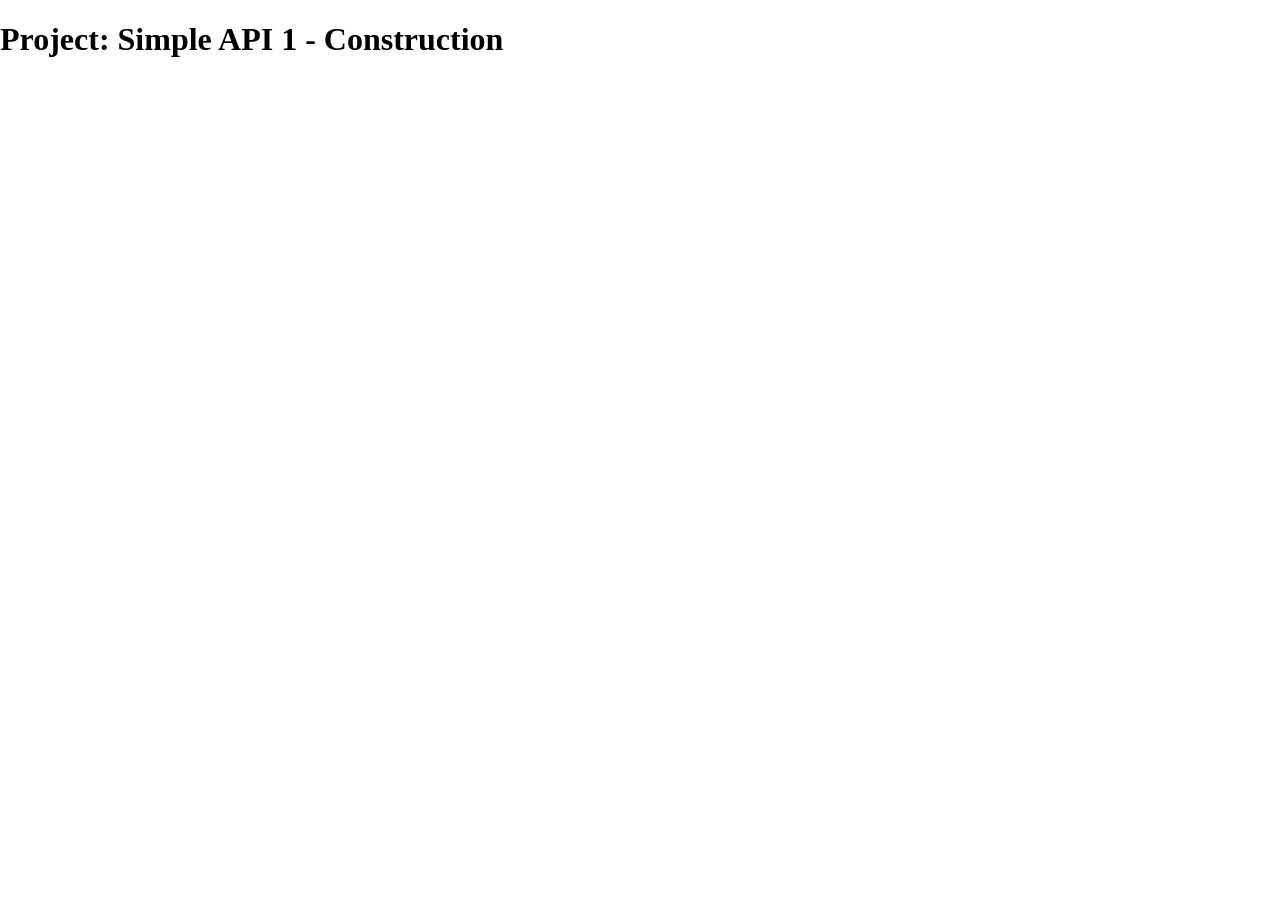
==== complex-api-veterinary-practice/index.html @ f3f6f5f6 "Adding Files" ====
<!DOCTYPE html>
<html lang="en">
	<head>
  		<meta charset="utf-8">
  		<meta name="description" content="Your description goes here">
  		<meta name="keywords" content="one, two, three">
		<meta name="viewport" content="width=device-width, initial-scale=1">
		
		<title>Template</title>

		<!-- external CSS link -->
		<link rel="stylesheet" href="css/normalize.css">
		<link rel="stylesheet" href="css/style.css">
	</head>
	<body>
		<h1>Project: Simple API 1 - Construction</h1>

		<script type="text/javascript" src="js/main.js"></script>
	</body>
</html>
---- complex-api-veterinary-practice/css/style.css ----
/* Box Model Hack */
* {
  box-sizing: border-box;
}

/* Clear fix hack */
.clearfix:after {
     content: ".";
     display: block;
     clear: both;
     visibility: hidden;
     line-height: 0;
     height: 0;
}

.clear {
	clear: both;
}

/******************************************
/* BASE STYLES
/*******************************************/

body {

}

/******************************************
/* LAYOUT
/*******************************************/
header {

}

footer {

}

/******************************************
/* ADDITIONAL STYLES
/*******************************************/
@media screen and (max-width: 600px) {
  color: pink;
  
}

@media screen and (max-width: 968px) {
  color: pink;
  
}
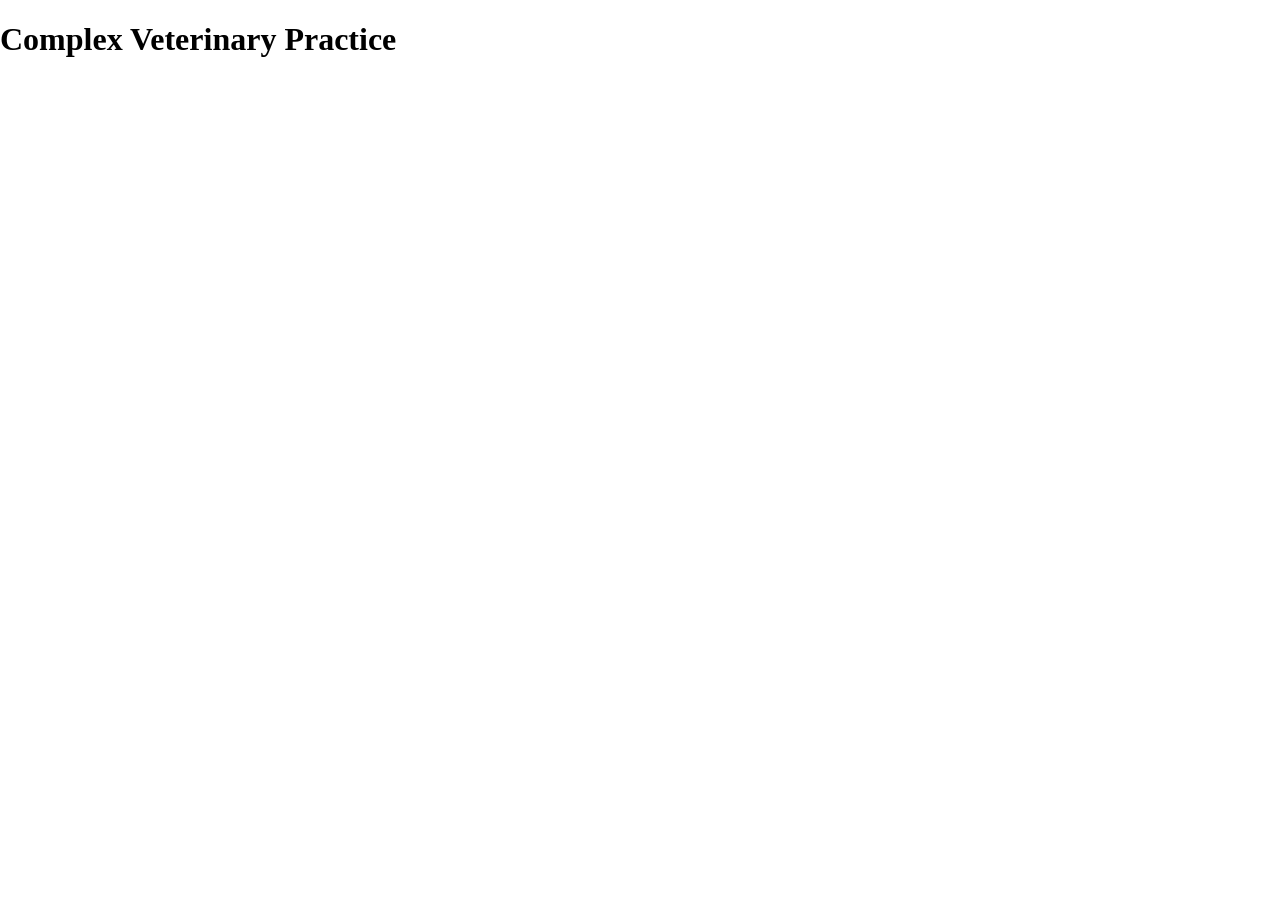
==== commit c4524b80: "addingt  things" ====
--- a/complex-api-veterinary-practice/index.html
+++ b/complex-api-veterinary-practice/index.html
@@ -6,14 +6,15 @@
   		<meta name="keywords" content="one, two, three">
 		<meta name="viewport" content="width=device-width, initial-scale=1">
 		
-		<title>Template</title>
+		<title>Vet</title>
 
 		<!-- external CSS link -->
 		<link rel="stylesheet" href="css/normalize.css">
 		<link rel="stylesheet" href="css/style.css">
 	</head>
 	<body>
-		<h1>Project: Simple API 1 - Construction</h1>
+		<h1>Complex Veterinary Practice</h1>
+		
 
 		<script type="text/javascript" src="js/main.js"></script>
 	</body>
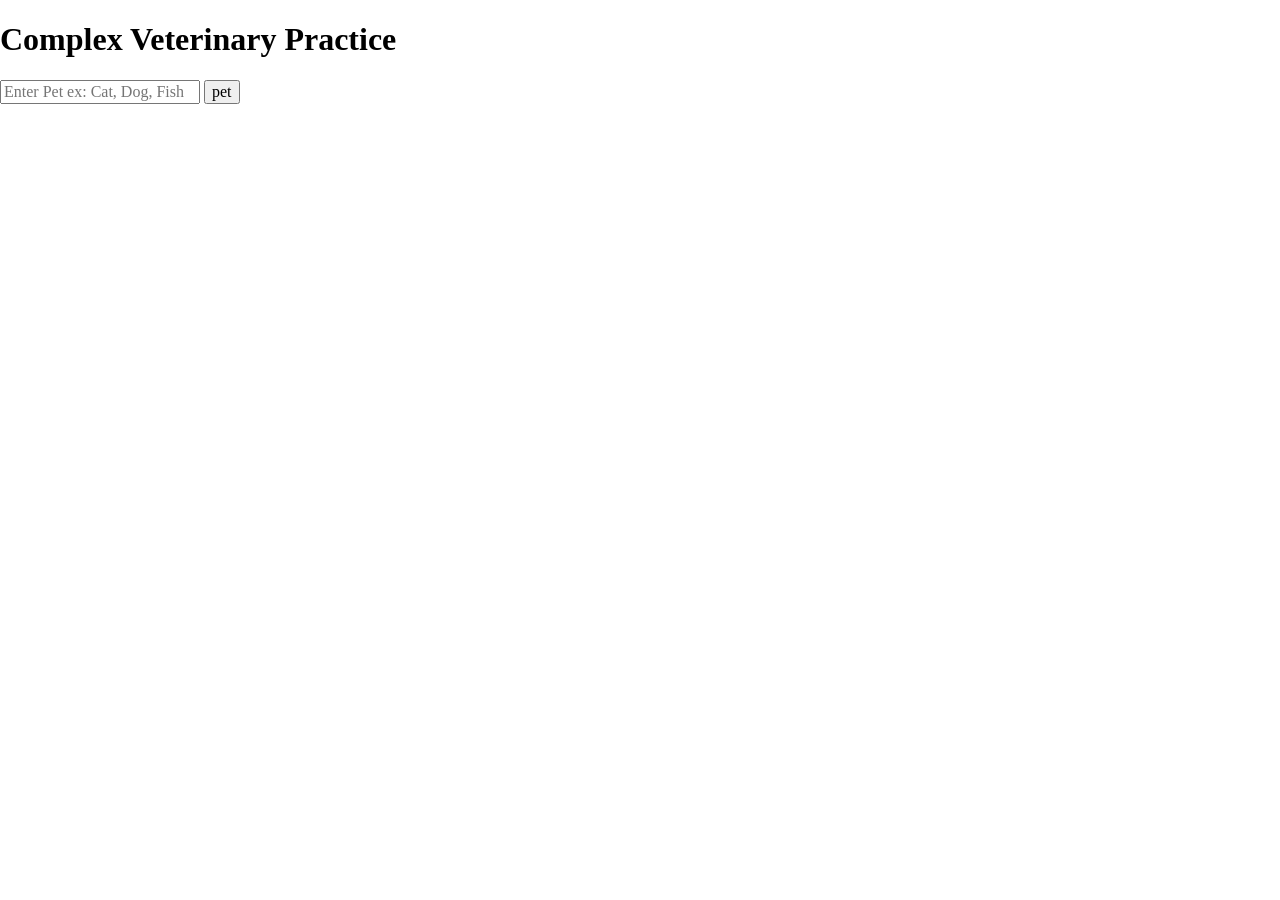
==== commit 73ece208: "complex API" ====
--- a/complex-api-veterinary-practice/index.html
+++ b/complex-api-veterinary-practice/index.html
@@ -14,8 +14,20 @@
 	</head>
 	<body>
 		<h1>Complex Veterinary Practice</h1>
-		
+		<section class="input">
+    	<input type="text" id="PET" placeholder="Enter Pet ex: Cat, Dog, Fish" >
+    	<button id="submit" type="submit">pet</button>
+		</section>
+
+		<section id="outputAPI1"> 
+			<p class="one"></p>
+		</section>
+		<section id="outputAPI2"> 
+			<p class="two"></p>
+		</section>
+
 
 		<script type="text/javascript" src="js/main.js"></script>
 	</body>
 </html>
+
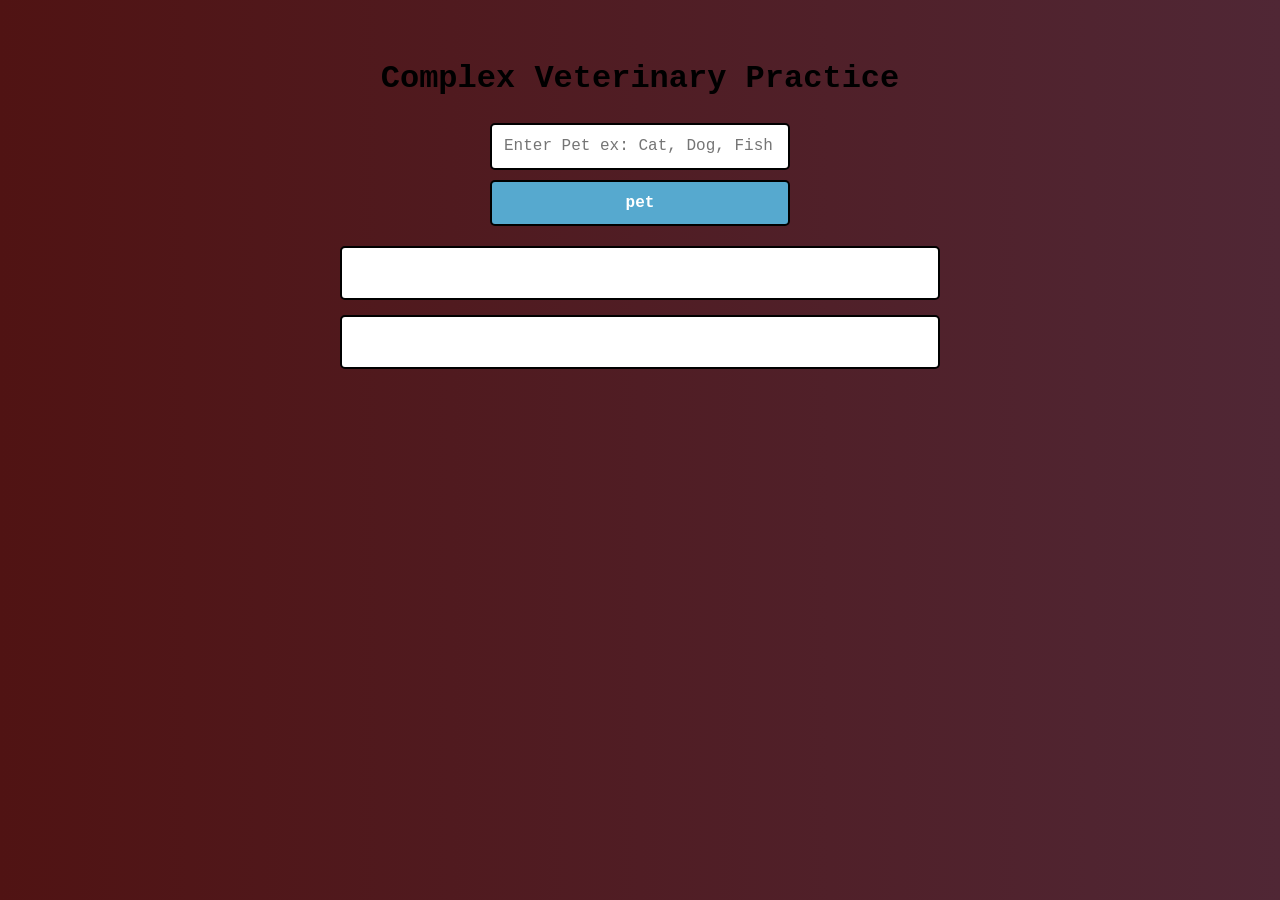
==== commit 38d9696a: "Adding Logic" ====
--- a/complex-api-veterinary-practice/index.html
+++ b/complex-api-veterinary-practice/index.html
@@ -6,7 +6,7 @@
   		<meta name="keywords" content="one, two, three">
 		<meta name="viewport" content="width=device-width, initial-scale=1">
 		
-		<title>Vet</title>
+		<title>Veterinary Medicine FDA</title>
 
 		<!-- external CSS link -->
 		<link rel="stylesheet" href="css/normalize.css">
@@ -23,9 +23,20 @@
 			<p class="one"></p>
 		</section>
 		<section id="outputAPI2"> 
+			<p class="main"></p>
+			<p class="gender"></p>
 			<p class="two"></p>
+			<p class="three"></p>
+			<p class="four"></p>
+			<p class="five"></p>
+			<p class="siz"></p>
+			<p class="seven"></p>
+			<p class="eight"></p>
+			<p class="nine"></p>
+			<p class="ten"></p>
+			<p class="eleven"></p>
+			<p class="tewlve"></p>
 		</section>
-
 
 		<script type="text/javascript" src="js/main.js"></script>
 	</body>
--- a/complex-api-veterinary-practice/css/style.css
+++ b/complex-api-veterinary-practice/css/style.css
@@ -1,50 +1,99 @@
-/* Box Model Hack */
+/* Box Model */
 * {
-  box-sizing: border-box;
+    margin: 0;
+    padding: 0;
+    box-sizing: border-box;
 }
 
-/* Clear fix hack */
-.clearfix:after {
-     content: ".";
-     display: block;
-     clear: both;
-     visibility: hidden;
-     line-height: 0;
-     height: 0;
+body {
+    font-family: 'Courier New', Courier, monospace;
+    min-height: 100vh;
+    background: linear-gradient(to right, #501313, #502735);
+    text-align: center;
+    padding: 40px 20px;
 }
 
-.clear {
-	clear: both;
+/* Heading */
+h1 {
+    font-size: 2rem;
+    margin-bottom: 25px;
 }
 
-/******************************************
-/* BASE STYLES
-/*******************************************/
+/* Input Area */
+.input {
+    display: flex;
+    flex-direction: column;
+    align-items: center;
+    gap: 10px;
 
-body {
-
+    border: none;
+    margin: 0 auto 20px;
 }
 
-/******************************************
-/* LAYOUT
-/*******************************************/
-header {
-
+/* Input */
+#PET {
+    width: 300px;
+    padding: 12px;
+    font-family: inherit;
+    font-size: 1rem;
+    border: 2px solid black;
+    border-radius: 5px;
 }
 
-footer {
-
+/* Button */
+#submit {
+    width: 300px;
+    padding: 12px;
+    font-family: inherit;
+    font-size: 1rem;
+    font-weight: bold;
+    background-color: rgb(86, 169, 207);
+    color: white;
+    border: 2px solid black;
+    border-radius: 5px;
+    cursor: pointer;
 }
 
-/******************************************
-/* ADDITIONAL STYLES
-/*******************************************/
-@media screen and (max-width: 600px) {
-  color: pink;
-  
+#submit:hover {
+    background-color: rgb(140, 175, 206);
 }
 
-@media screen and (max-width: 968px) {
-  color: pink;
-  
-}+/* API Results */
+#outputAPI1,
+#outputAPI2 {
+    width: 90%;
+    max-width: 600px;
+    margin: 15px auto;
+    padding: 20px;
+
+    background-color: white;
+    border: 2px solid black;
+    border-radius: 5px;
+
+    text-align: left;
+}
+
+/* Result Text */
+#outputAPI1 p,
+#outputAPI2 p {
+    margin-bottom: 10px;
+    line-height: 1.5;
+}
+
+/* Mobile */
+@media screen and (max-width: 600px) {
+
+    h1 {
+        font-size: 1.5rem;
+    }
+
+    #PET,
+    #submit {
+        width: 100%;
+    }
+
+    #outputAPI1,
+    #outputAPI2 {
+        width: 100%;
+    }
+}
